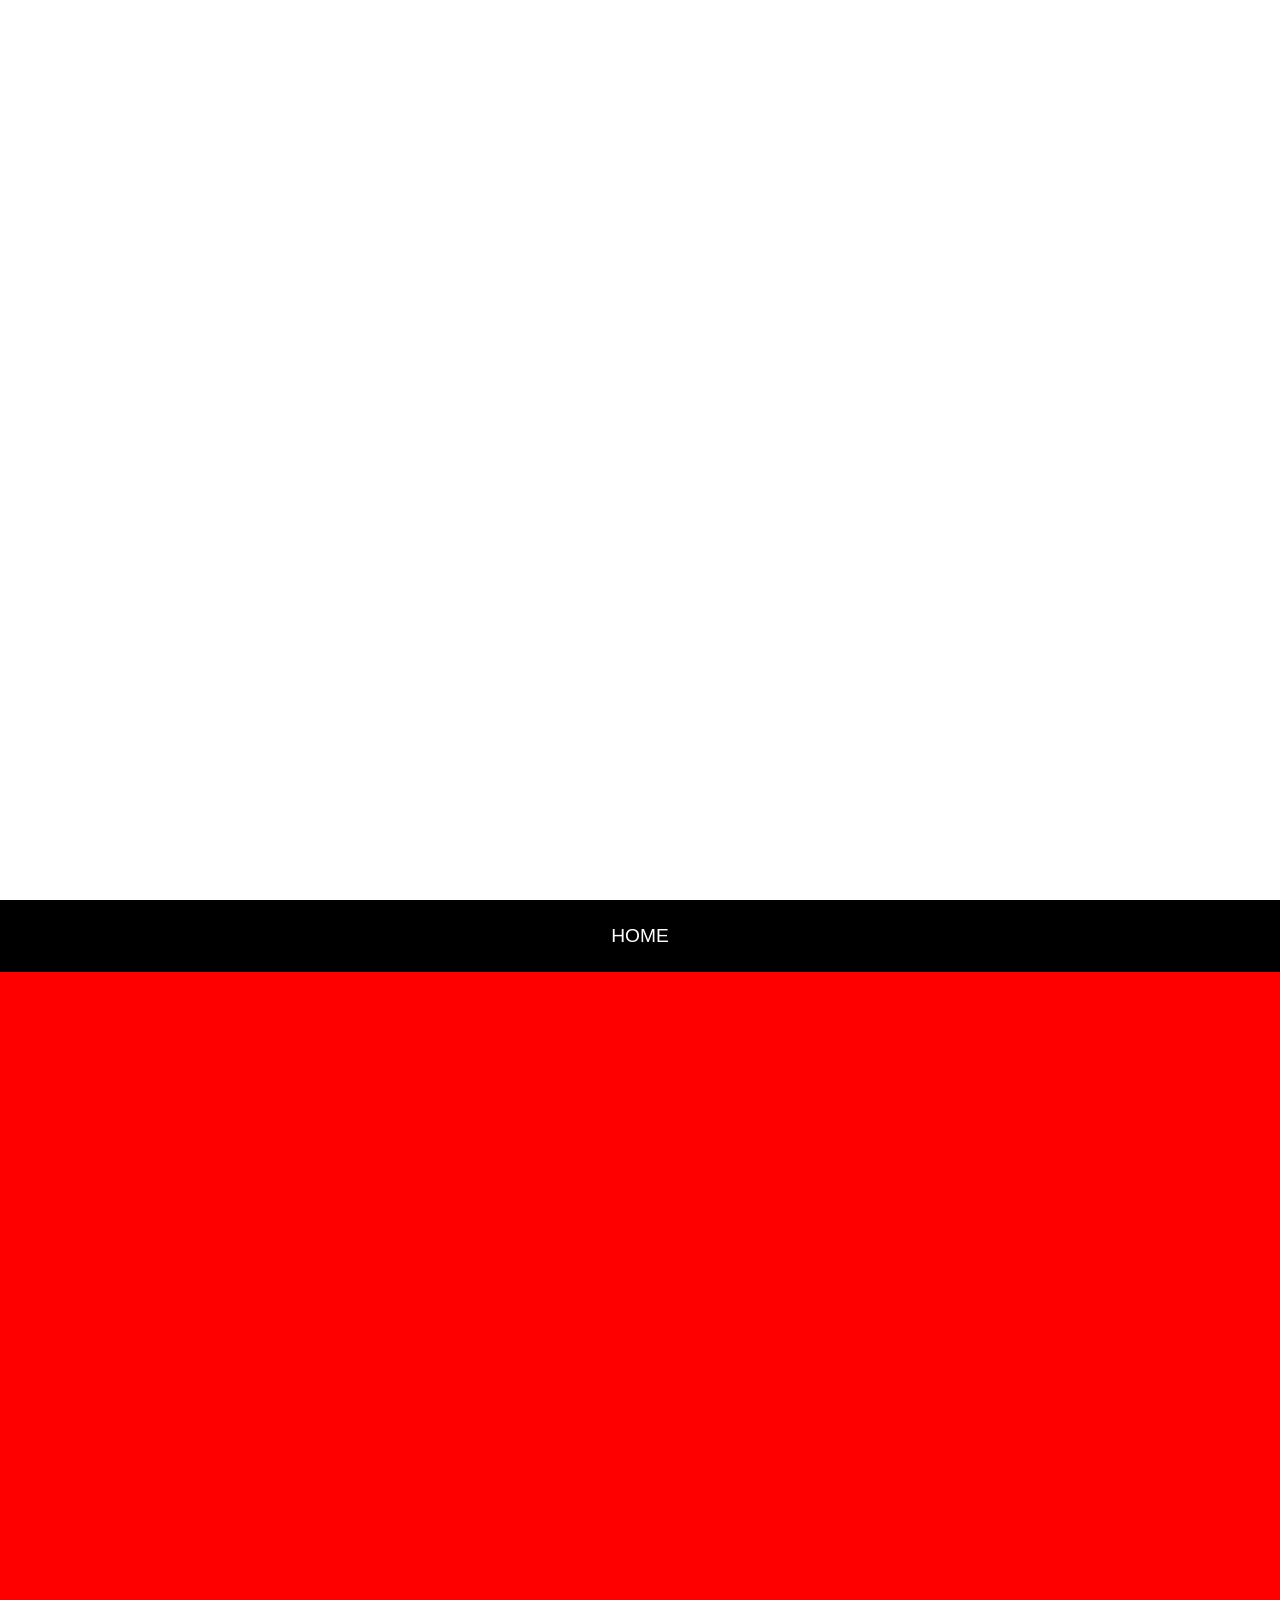
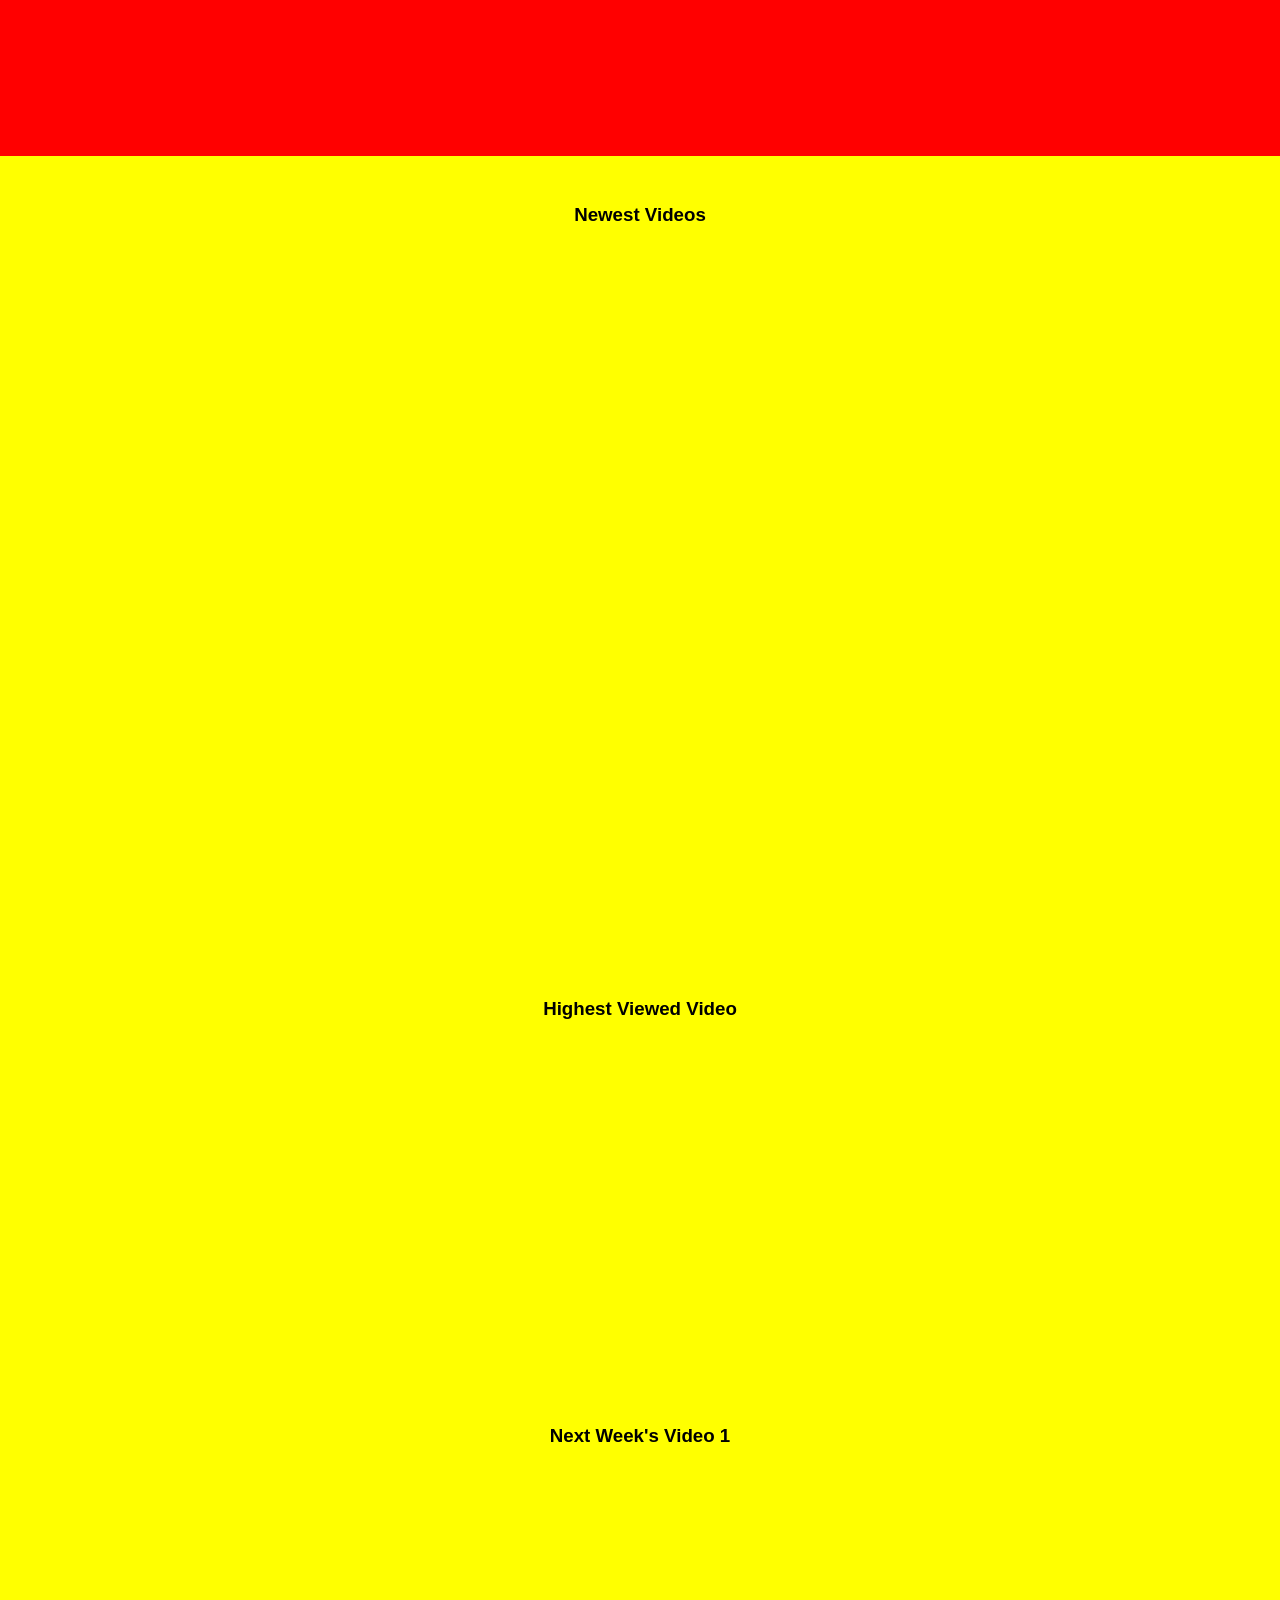
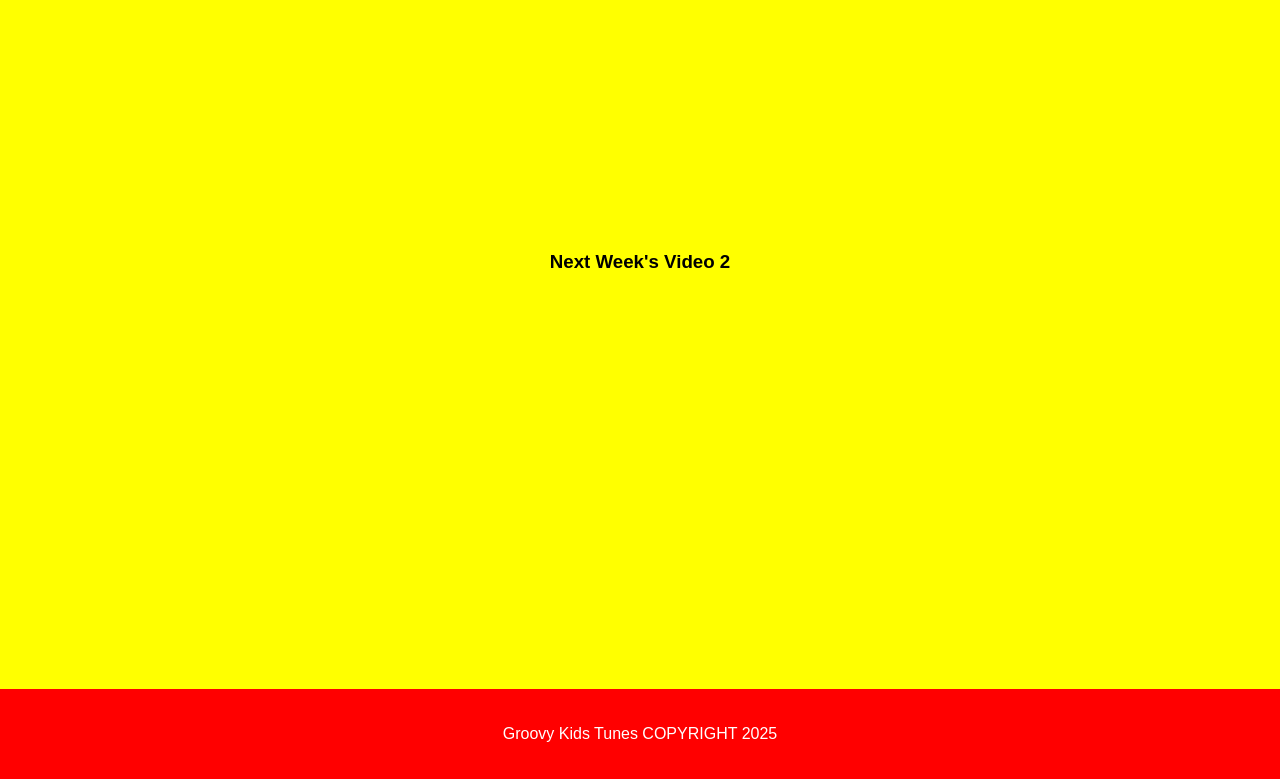
==== index.html @ 376da966 "Added another newest video in yellow section" ====
<!DOCTYPE html>
<html lang="en">
<head>
  <meta charset="UTF-8" />
  <meta name="viewport" content="width=device-width, initial-scale=1.0"/>
  <title>Groovy Kids</title>
  <style>
    body {
      font-family: Arial, sans-serif;
      margin: 0;
      padding: 0;
    }

    /* Header */
    .header {
      background-image: url('https://iili.io/37YXu0G.png');
      background-size: cover;
      background-position: center;
      height: 100vh;
      min-height: 50vh;
      display: flex;
      justify-content: center;
      align-items: center;
      text-align: center;
      color: white;
    }

    /* Navigation Bar */
    .navbar {
      background-color: black;
      padding: 15px 0;
      text-align: center;
      width: 100%;
      display: flex;
      flex-wrap: wrap;
      justify-content: center;
    }

    .navbar a {
      color: white;
      text-decoration: none;
      font-size: 1.2rem;
      padding: 10px 15px;
    }

    .navbar a:hover {
      background-color: #ff5722;
      border-radius: 5px;
    }

    /* Video Section */
    .video-section {
      background-color: red;
      padding: 30px 10px;
      text-align: center;
    }

    .video-container {
      display: flex;
      flex-wrap: wrap;
      justify-content: center;
      gap: 20px;
    }

    .video-container iframe {
      flex: 1 1 calc(25% - 20px);
      max-width: calc(25% - 20px);
      aspect-ratio: 16 / 9;
      height: auto;
      border: none;
    }

    /* Info Section (Yellow) - No Table, Simple Videos */
    .info-section {
      background-color: yellow;
      padding: 30px 10px;
      text-align: center;
    }

    .info-section iframe {
      margin: 10px;
      width: 100%;
      max-width: calc(50% - 20px);
      height: auto;
      aspect-ratio: 16 / 9;
      border: none;
    }

    /* Footer */
    .footer {
      background-color: red;
      color: white;
      text-align: center;
      padding: 20px;
    }

    /* Responsive Design */
    @media (max-width: 1024px) {
      .video-container iframe {
        flex: 1 1 calc(50% - 20px);
        max-width: calc(50% - 20px);
      }

      .info-section iframe {
        max-width: calc(50% - 20px);
      }
    }

    @media (max-width: 768px) {
      .header {
        height: 50vh;
      }

      .navbar a {
        font-size: 1rem;
        padding: 8px 12px;
      }

      .info-section iframe {
        max-width: 100%;
      }
    }
  </style>
</head>
<body>

  <!-- Header -->
  <div class="header"></div>

  <!-- Nav -->
  <div class="navbar">
    <a href="#home">HOME</a>
  </div>

  <!-- Video Section -->
  <div class="video-section" id="home">
    <div class="video-container">
      <iframe src="https://www.youtube.com/embed/XmmV6hf4q6E" allowfullscreen></iframe>
      <iframe src="https://www.youtube.com/embed/tHr3maaCrIk" allowfullscreen></iframe>
      <iframe src="https://www.youtube.com/embed/ZrFnMCoUc2I" allowfullscreen></iframe>
      <iframe src="https://www.youtube.com/embed/zoDYCX41n8c" allowfullscreen></iframe>
      <iframe src="https://www.youtube.com/embed/Uyu440o90m8" allowfullscreen></iframe>
      <iframe src="https://www.youtube.com/embed/1IbADBApymQ" allowfullscreen></iframe>
      <iframe src="https://www.youtube.com/embed/glNVg6HjQUA" allowfullscreen></iframe>
      <iframe src="https://www.youtube.com/embed/fmQbBFi6n1U" allowfullscreen></iframe>
      <iframe src="https://www.youtube.com/embed/CDN5k69f8jw" allowfullscreen></iframe>
      <iframe src="https://www.youtube.com/embed/CHgTyeTq038" allowfullscreen></iframe>
      <iframe src="https://www.youtube.com/embed/r-Z8v1HfoDI" allowfullscreen></iframe>
      <iframe src="https://www.youtube.com/embed/WsD4jPFaRe4" allowfullscreen></iframe>
      <iframe src="https://www.youtube.com/embed/LmPn798LLS0" allowfullscreen></iframe>
      <iframe src="https://www.youtube.com/embed/nRaSjWlrJqs" allowfullscreen></iframe>
      <iframe src="https://www.youtube.com/embed/_-6xrUXwEws" allowfullscreen></iframe>
    </div>
  </div>

  <!-- Info Section (Yellow) - Simple Video Embeds -->
  <div class="info-section">
    <h3>Newest Videos</h3>
    <iframe src="https://www.youtube.com/embed/XmmV6hf4q6E" allowfullscreen></iframe>
    <iframe src="https://www.youtube.com/embed/XmmV6hf4q6E" allowfullscreen></iframe>
    <h3>Highest Viewed Video</h3>
    <iframe src="https://www.youtube.com/embed/ZrFnMCoUc2I" allowfullscreen></iframe>
    <h3>Next Week's Video 1</h3>
    <iframe src="https://www.youtube.com/embed/xxrBtSTF0lE" allowfullscreen></iframe>
    <h3>Next Week's Video 2</h3>
    <iframe src="https://www.youtube.com/embed/_0eRjhJSFCM" allowfullscreen></iframe>
  </div>

  <!-- Footer -->
  <div class="footer">
    <p>Groovy Kids Tunes COPYRIGHT 2025</p>
  </div>

</body>
</html>
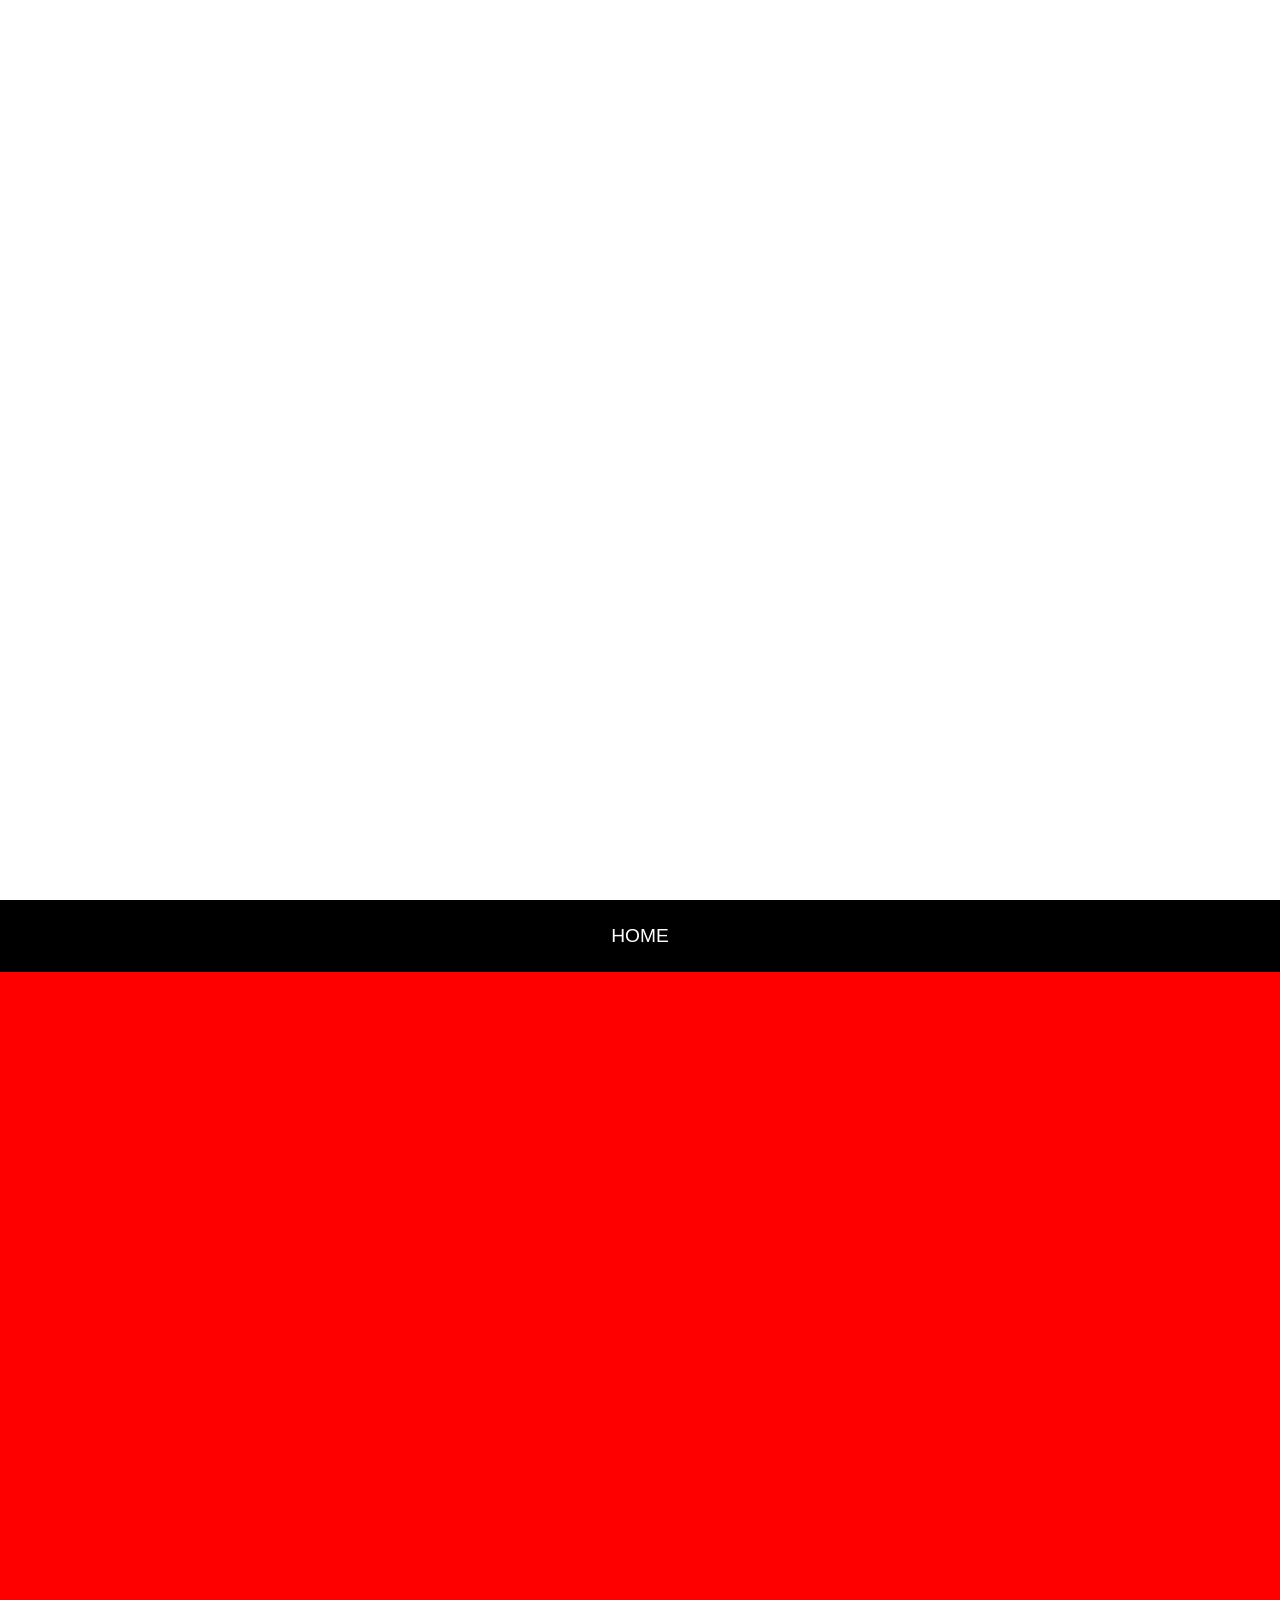
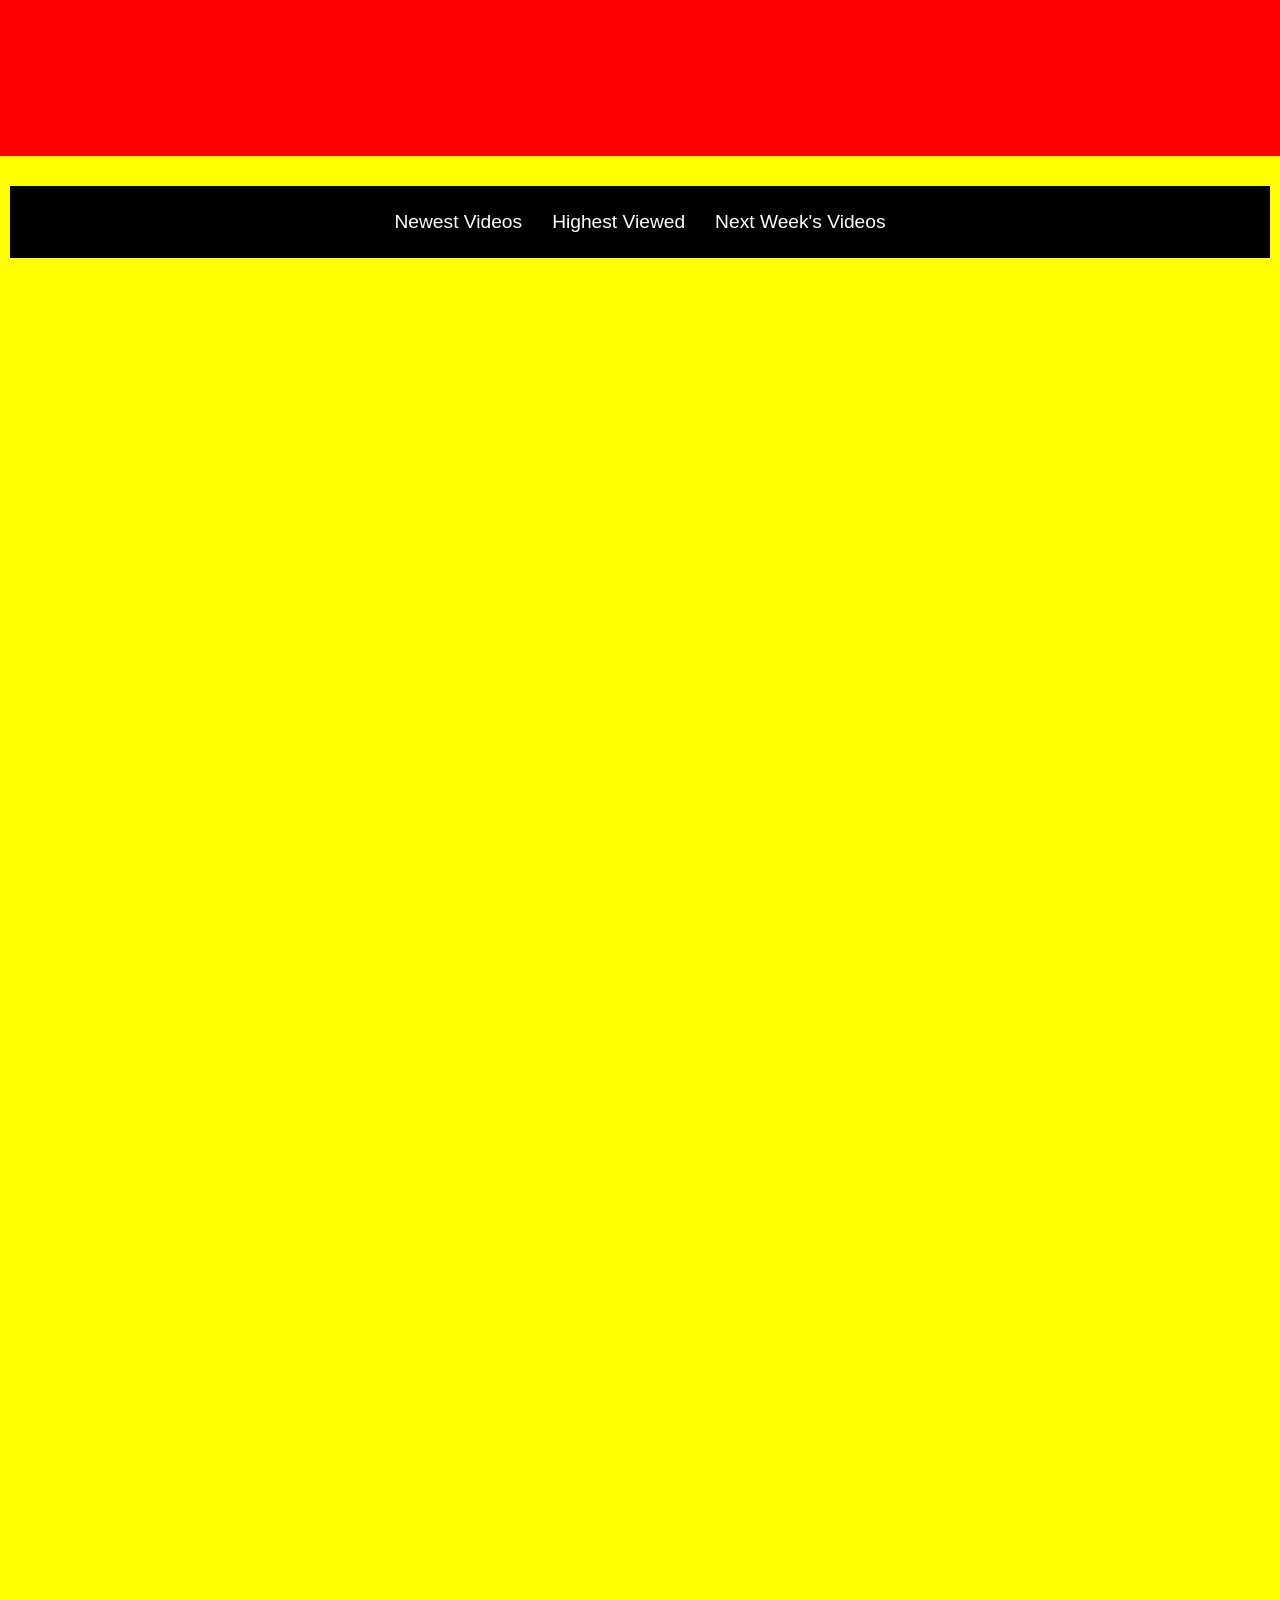
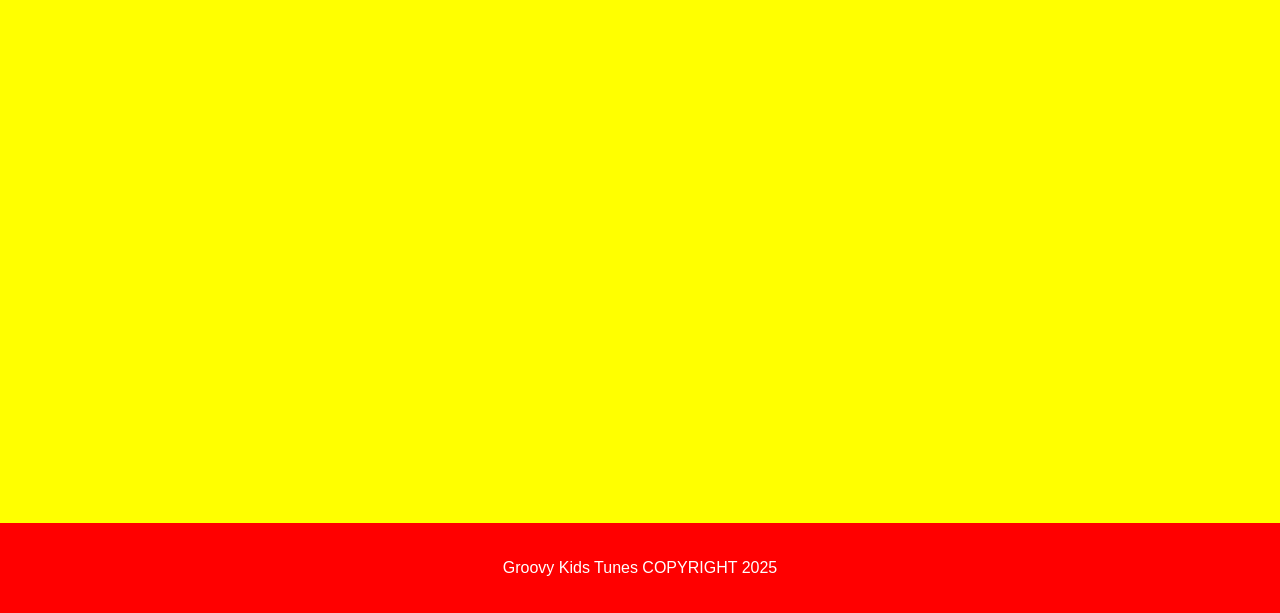
==== commit 6f9ea776: "fixxed the navbar problem" ====
--- a/index.html
+++ b/index.html
@@ -70,7 +70,7 @@
       border: none;
     }
 
-    /* Info Section (Yellow) - No Table, Simple Videos */
+    /* Info Section (Yellow) - No Titles, Simple Videos */
     .info-section {
       background-color: yellow;
       padding: 30px 10px;
@@ -155,14 +155,17 @@
 
   <!-- Info Section (Yellow) - Simple Video Embeds -->
   <div class="info-section">
-    <h3>Newest Videos</h3>
+    <!-- Yellow Section Nav -->
+    <div class="navbar">
+      <a href="#newest">Newest Videos</a>
+      <a href="#highest">Highest Viewed</a>
+      <a href="#nextweek">Next Week's Videos</a>
+    </div>
+    
     <iframe src="https://www.youtube.com/embed/XmmV6hf4q6E" allowfullscreen></iframe>
-    <iframe src="https://www.youtube.com/embed/XmmV6hf4q6E" allowfullscreen></iframe>
-    <h3>Highest Viewed Video</h3>
+    <iframe src="https://www.youtube.com/embed/tHr3maaCrIk" allowfullscreen></iframe>
     <iframe src="https://www.youtube.com/embed/ZrFnMCoUc2I" allowfullscreen></iframe>
-    <h3>Next Week's Video 1</h3>
     <iframe src="https://www.youtube.com/embed/xxrBtSTF0lE" allowfullscreen></iframe>
-    <h3>Next Week's Video 2</h3>
     <iframe src="https://www.youtube.com/embed/_0eRjhJSFCM" allowfullscreen></iframe>
   </div>
 
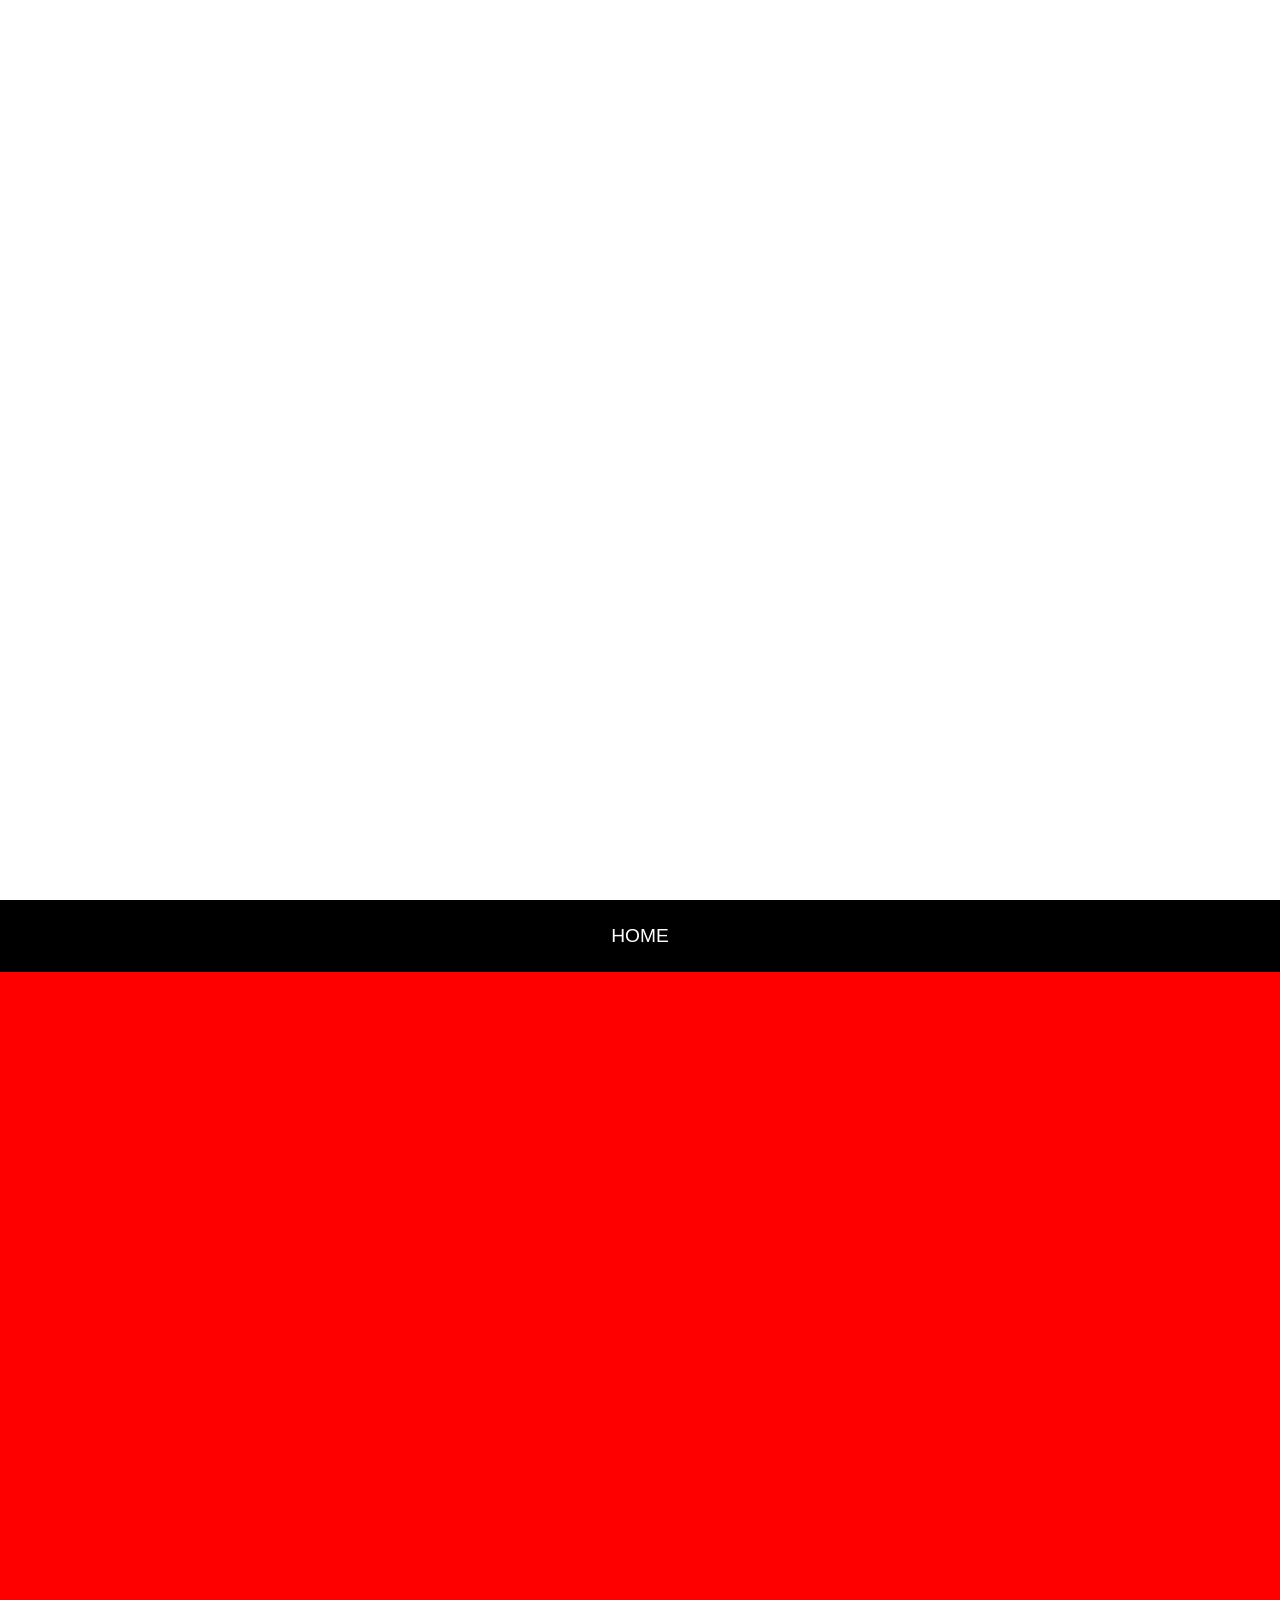
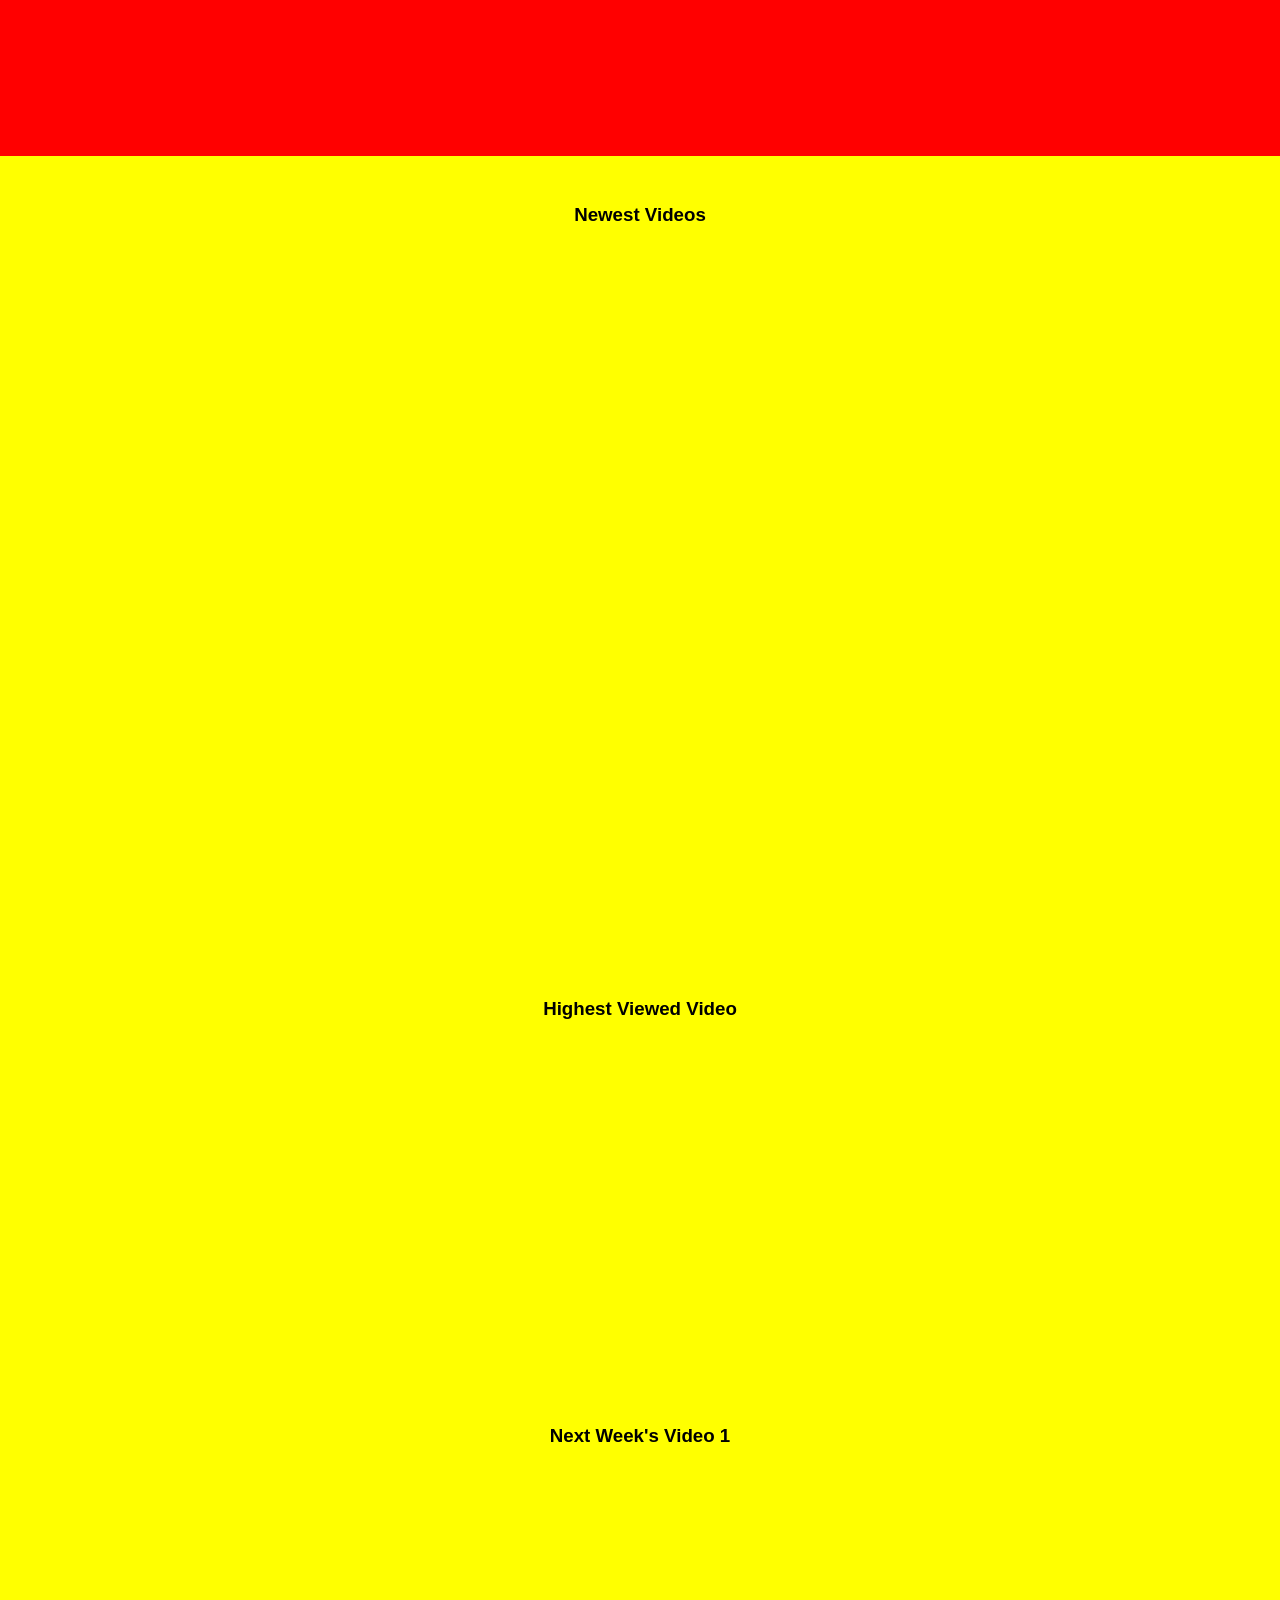
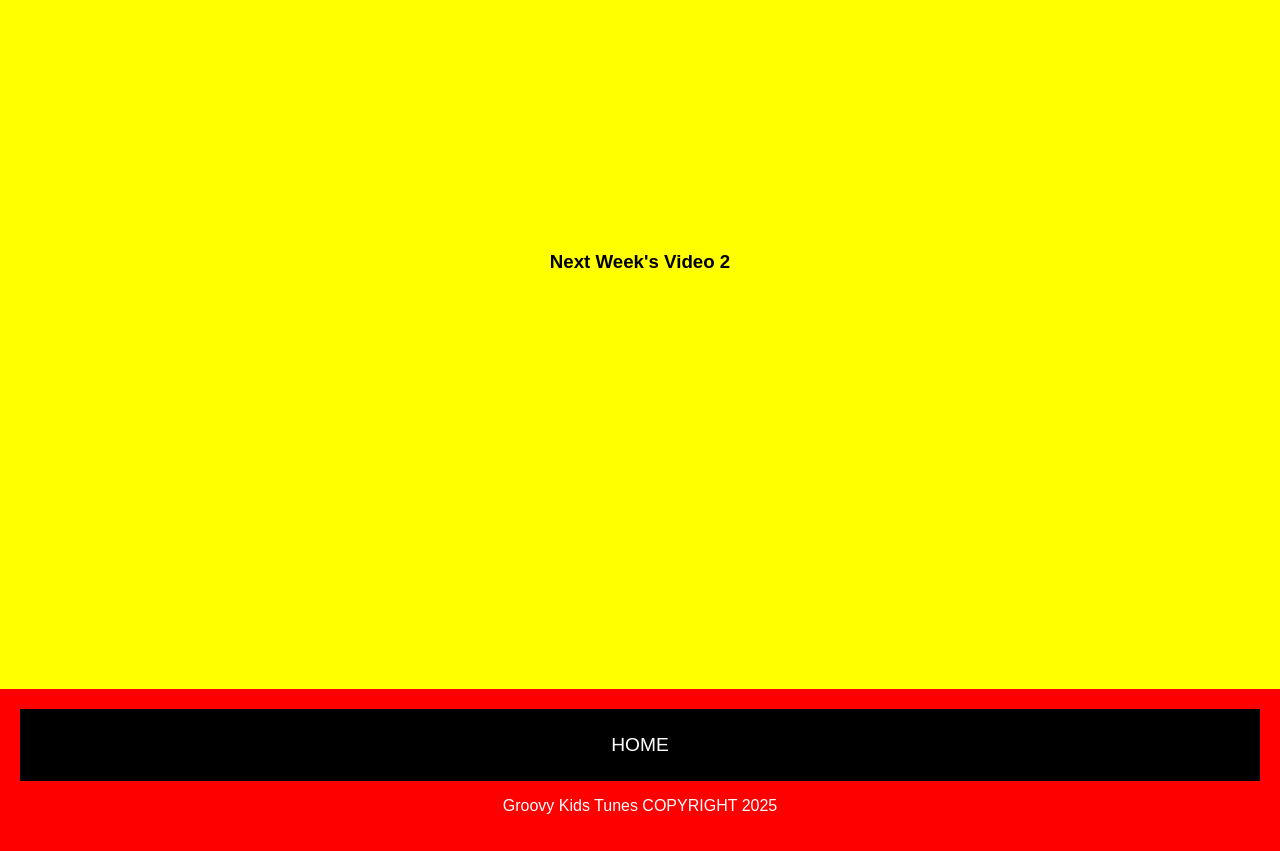
==== commit 01927da0: "working on bottom nav bar" ====
--- a/index.html
+++ b/index.html
@@ -27,7 +27,7 @@
 
     /* Navigation Bar */
     .navbar {
-      background-color: black;
+      background-color: black;  /* Ensure both navbars have the same black background */
       padding: 15px 0;
       text-align: center;
       width: 100%;
@@ -70,7 +70,7 @@
       border: none;
     }
 
-    /* Info Section (Yellow) - No Titles, Simple Videos */
+    /* Info Section (Yellow) - No Table, Simple Videos */
     .info-section {
       background-color: yellow;
       padding: 30px 10px;
@@ -155,22 +155,23 @@
 
   <!-- Info Section (Yellow) - Simple Video Embeds -->
   <div class="info-section">
-    <!-- Yellow Section Nav -->
-    <div class="navbar">
-      <a href="#newest">Newest Videos</a>
-      <a href="#highest">Highest Viewed</a>
-      <a href="#nextweek">Next Week's Videos</a>
-    </div>
-    
+    <h3>Newest Videos</h3>
     <iframe src="https://www.youtube.com/embed/XmmV6hf4q6E" allowfullscreen></iframe>
     <iframe src="https://www.youtube.com/embed/tHr3maaCrIk" allowfullscreen></iframe>
+    <h3>Highest Viewed Video</h3>
     <iframe src="https://www.youtube.com/embed/ZrFnMCoUc2I" allowfullscreen></iframe>
+    <h3>Next Week's Video 1</h3>
     <iframe src="https://www.youtube.com/embed/xxrBtSTF0lE" allowfullscreen></iframe>
+    <h3>Next Week's Video 2</h3>
     <iframe src="https://www.youtube.com/embed/_0eRjhJSFCM" allowfullscreen></iframe>
   </div>
 
   <!-- Footer -->
   <div class="footer">
+    <!-- Footer Nav Bar (Black) -->
+    <div class="navbar">
+      <a href="#home">HOME</a>
+    </div>
     <p>Groovy Kids Tunes COPYRIGHT 2025</p>
   </div>
 
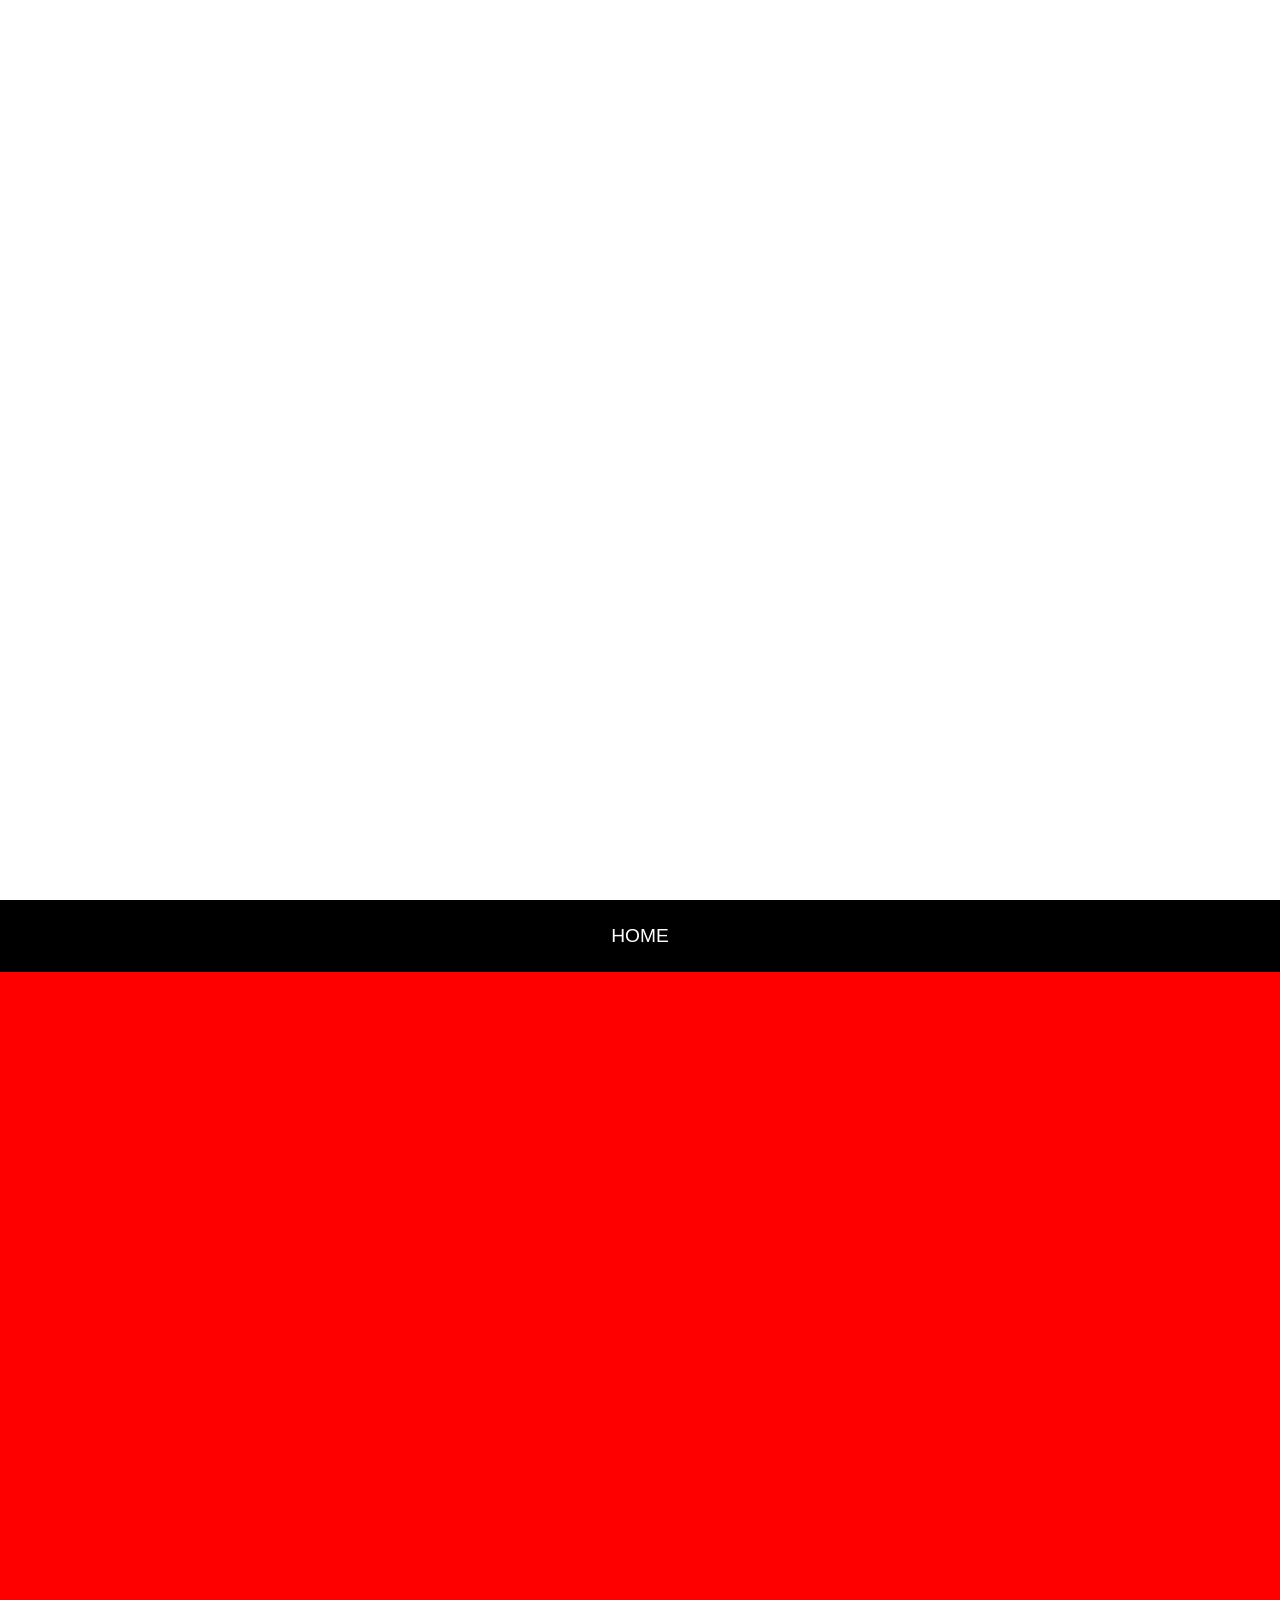
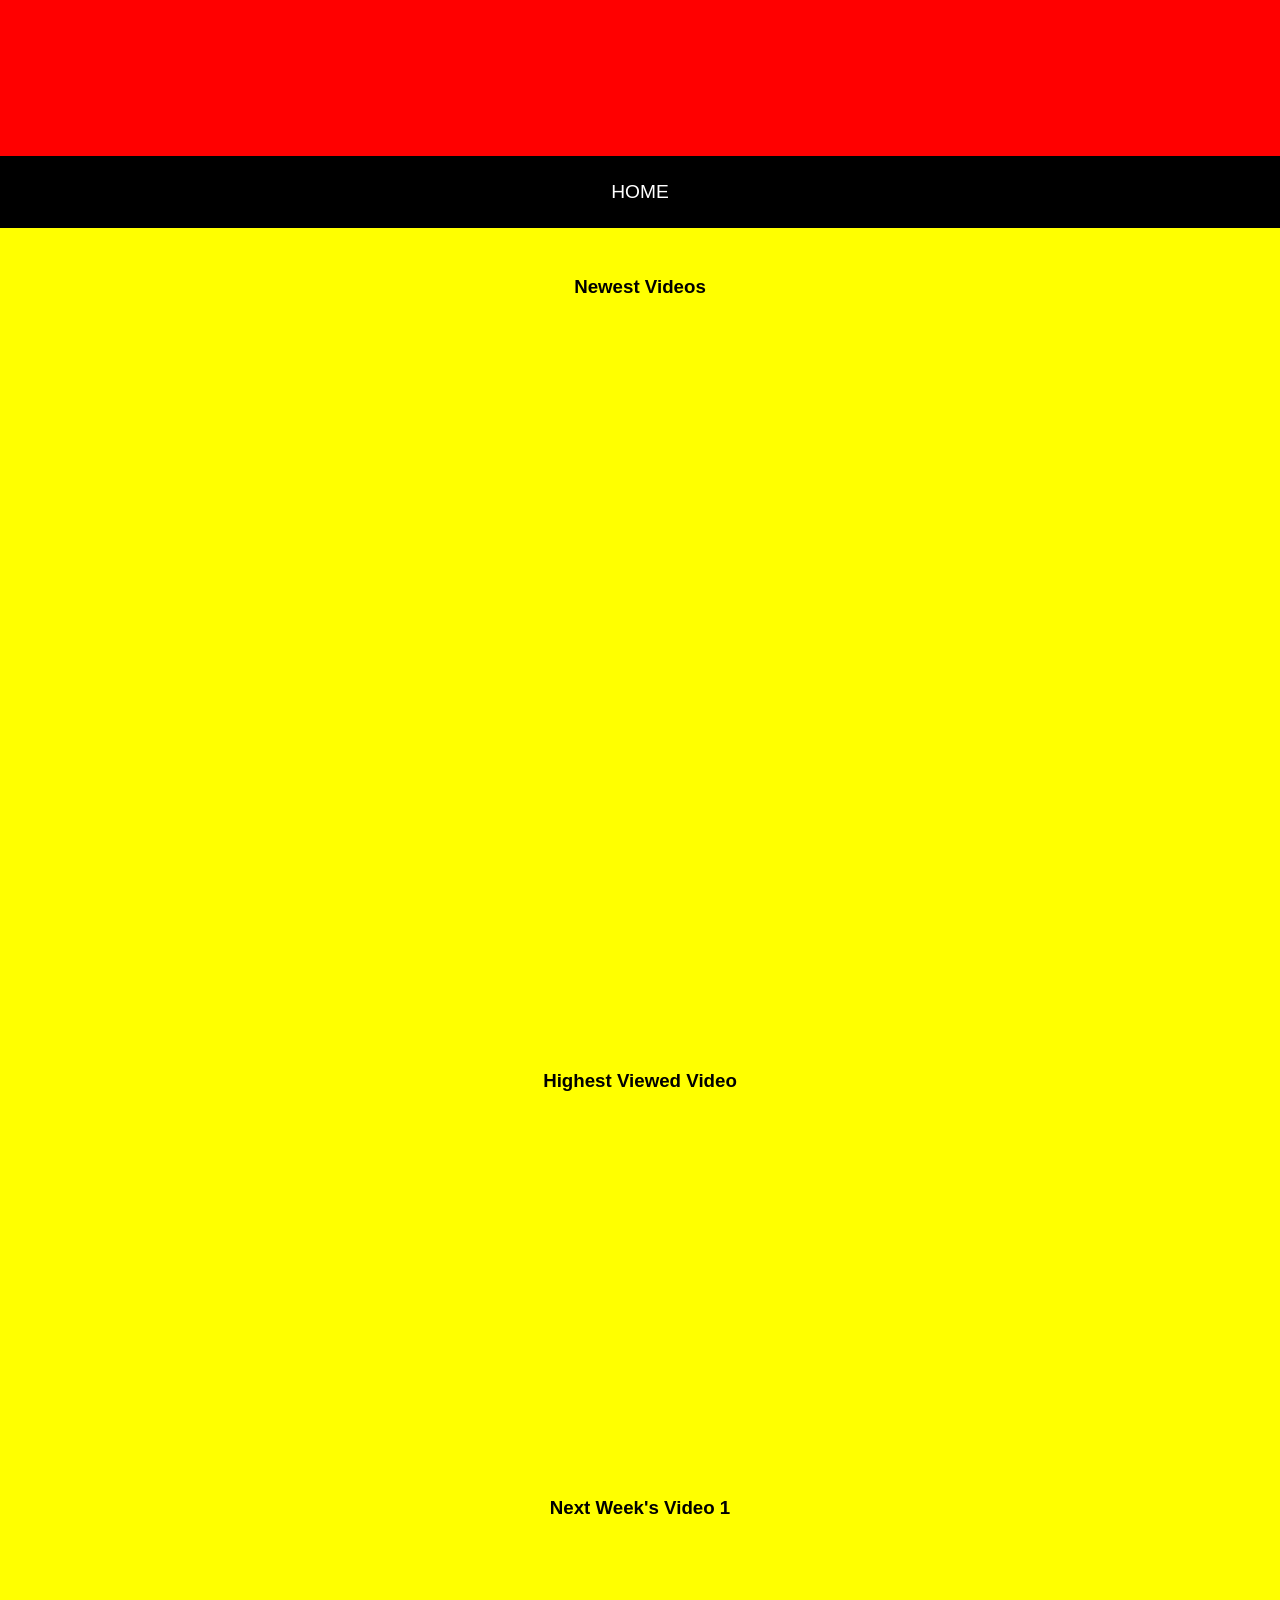
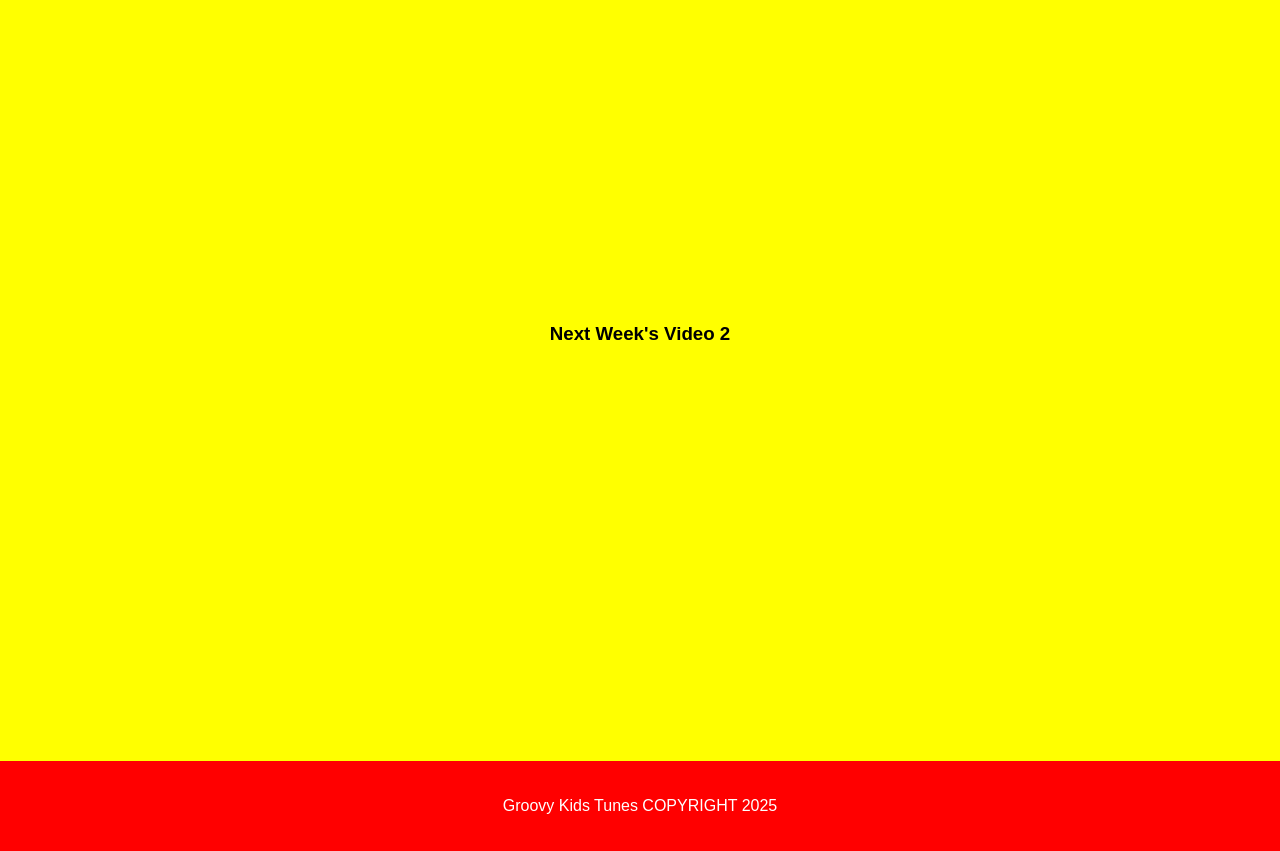
==== commit 920f7f0e: "Navbar still in progress" ====
--- a/index.html
+++ b/index.html
@@ -27,7 +27,7 @@
 
     /* Navigation Bar */
     .navbar {
-      background-color: black;  /* Ensure both navbars have the same black background */
+      background-color: black;
       padding: 15px 0;
       text-align: center;
       width: 100%;
@@ -153,6 +153,11 @@
     </div>
   </div>
 
+  <!-- Nav (New divider nav between Yellow and Red) -->
+  <div class="navbar">
+    <a href="#home">HOME</a>
+  </div>
+
   <!-- Info Section (Yellow) - Simple Video Embeds -->
   <div class="info-section">
     <h3>Newest Videos</h3>
@@ -168,10 +173,6 @@
 
   <!-- Footer -->
   <div class="footer">
-    <!-- Footer Nav Bar (Black) -->
-    <div class="navbar">
-      <a href="#home">HOME</a>
-    </div>
     <p>Groovy Kids Tunes COPYRIGHT 2025</p>
   </div>
 
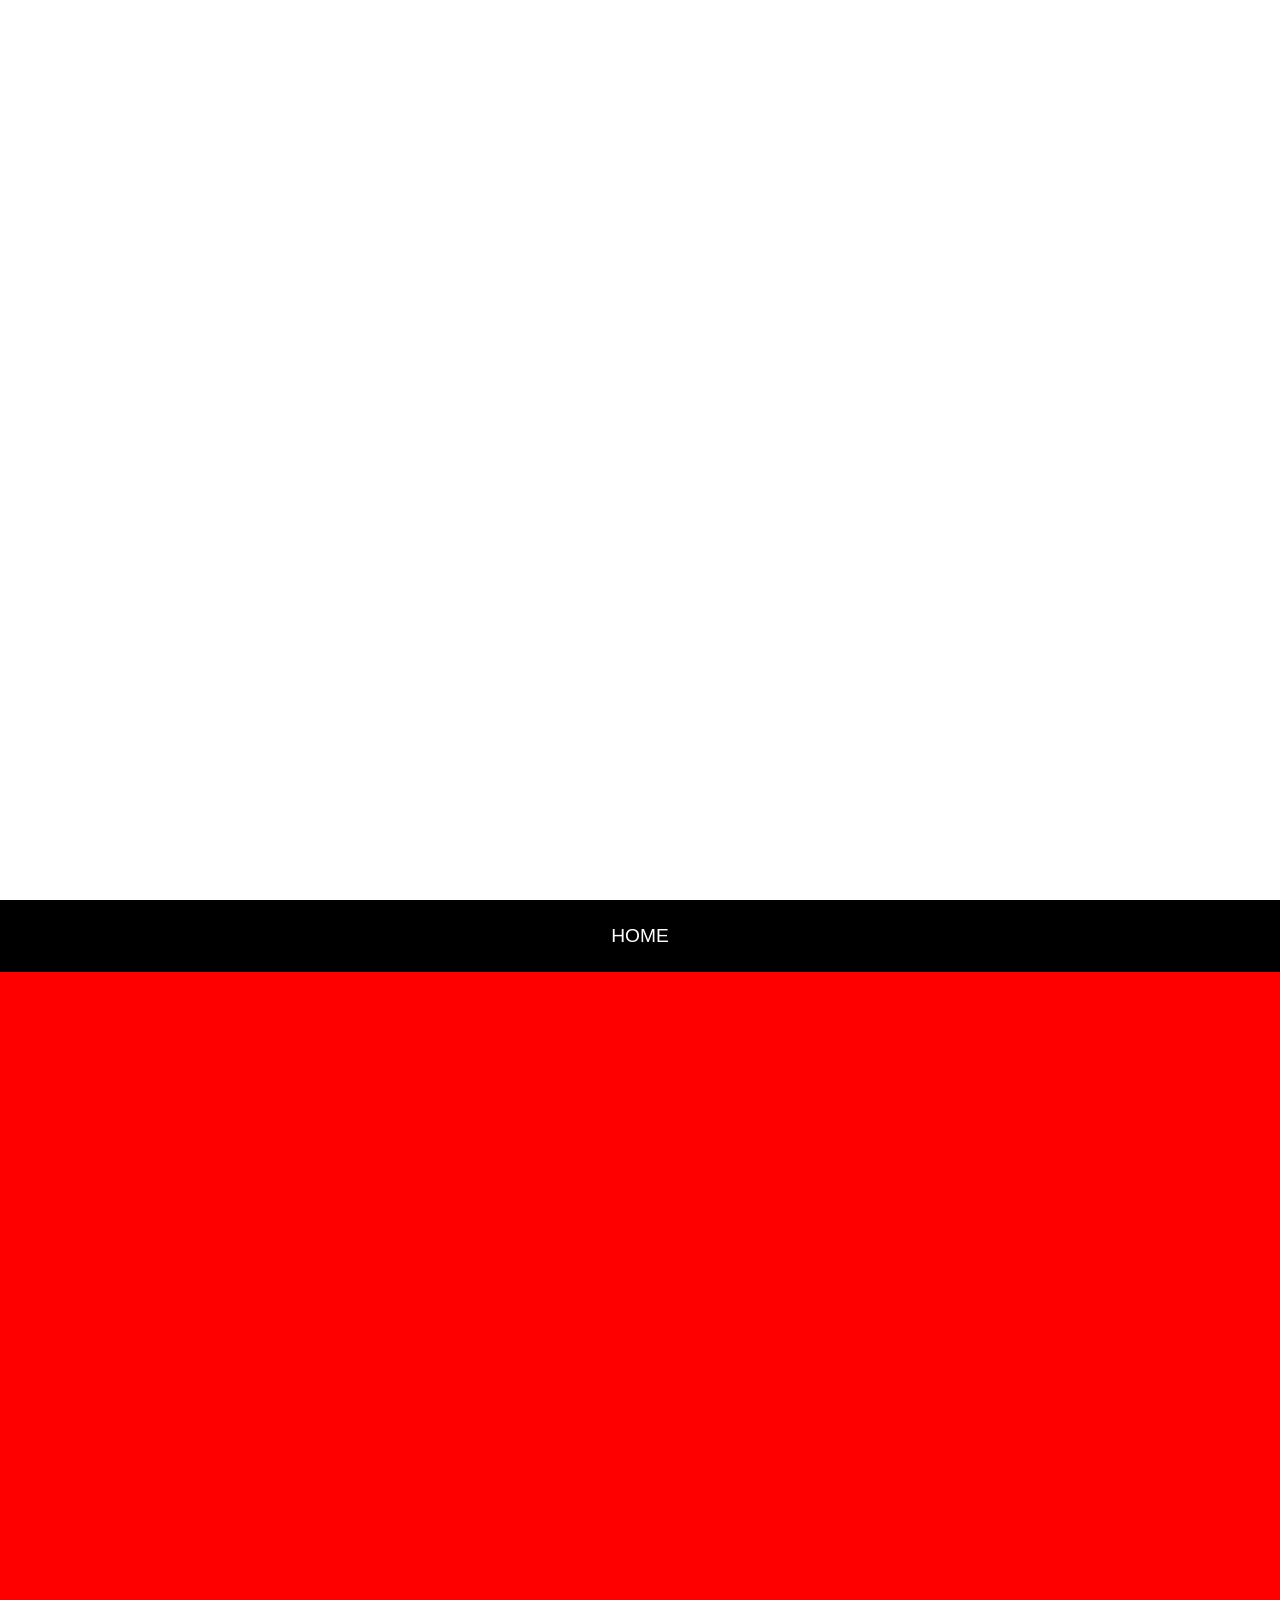
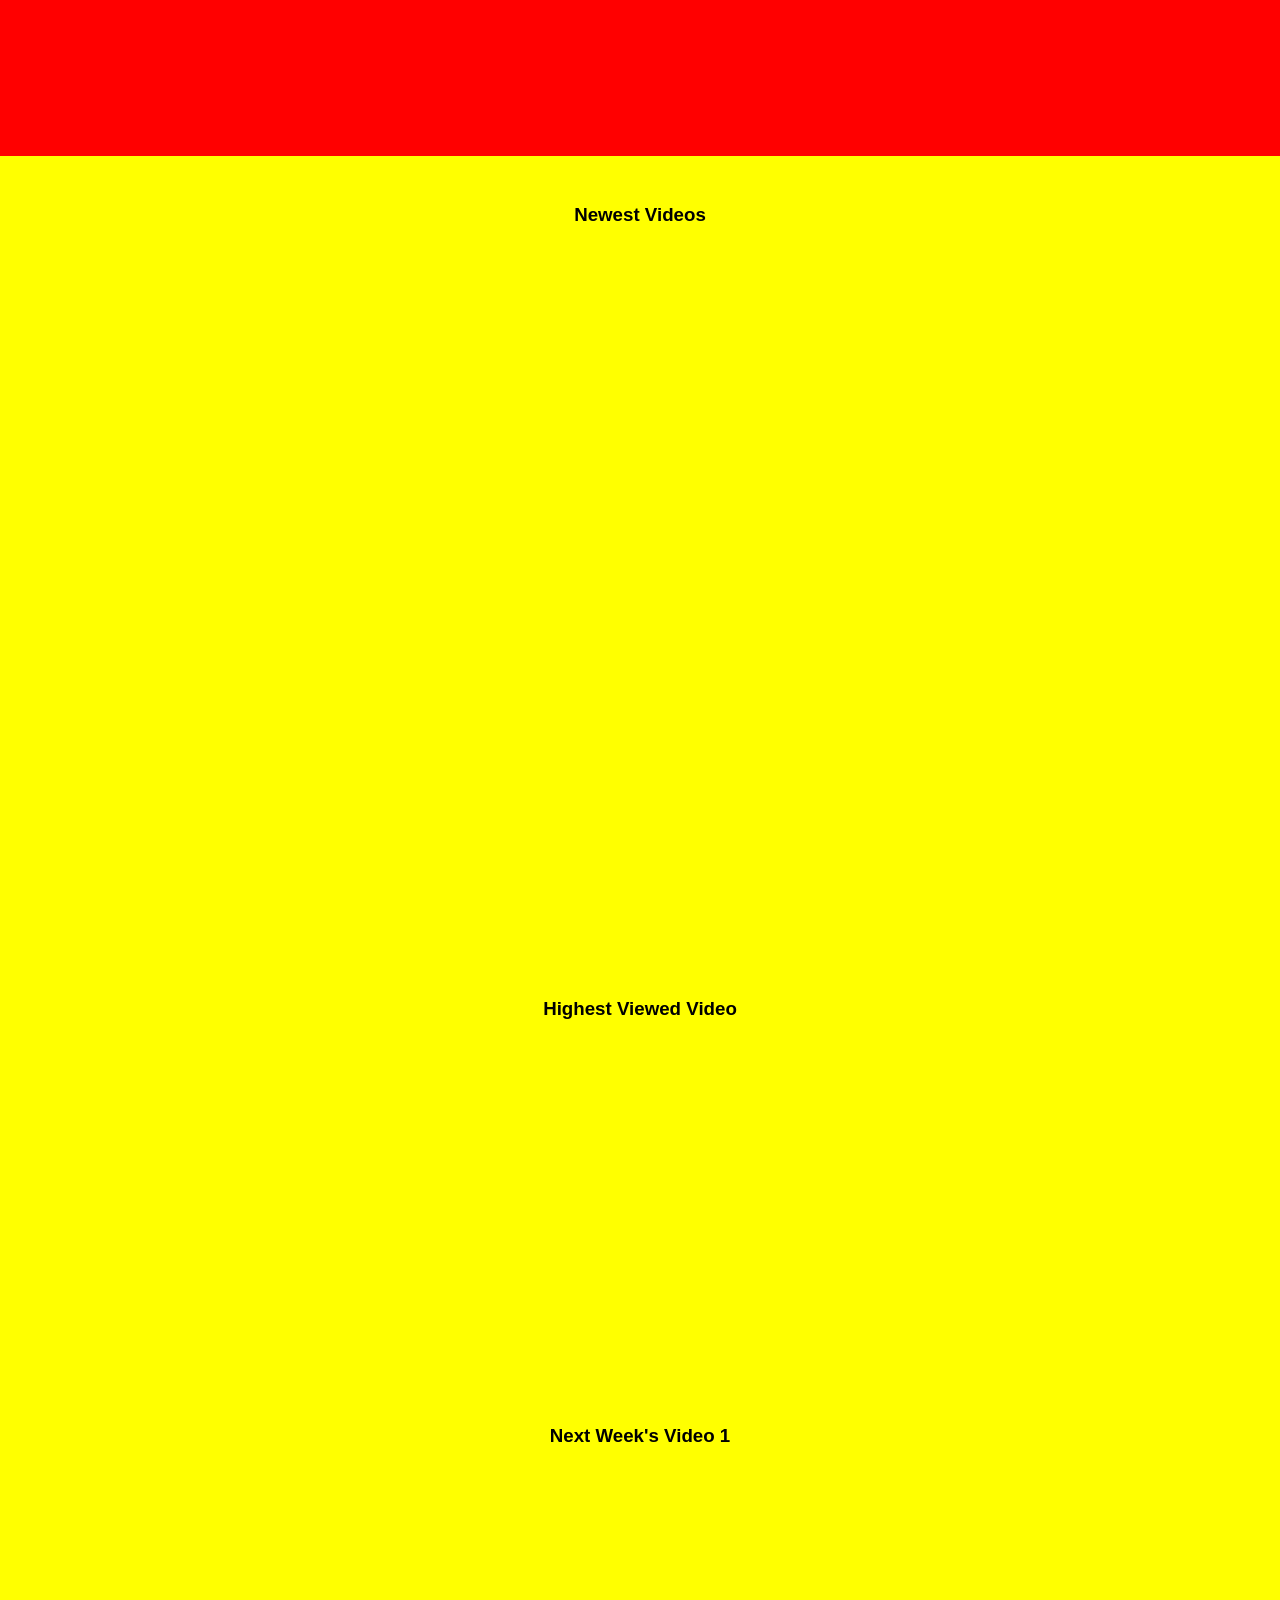
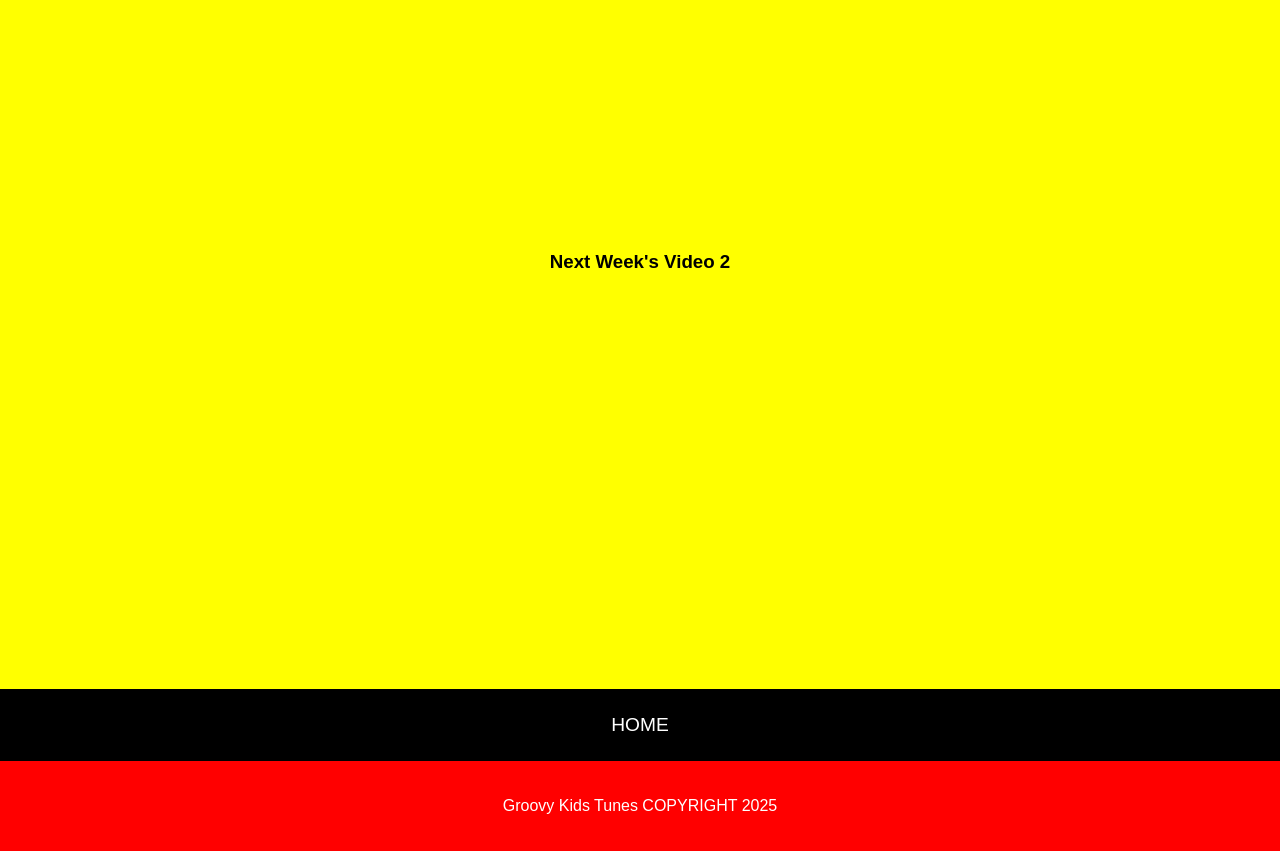
==== commit 8f09d161: "Nav bars PERFECTED" ====
--- a/index.html
+++ b/index.html
@@ -127,12 +127,12 @@
   <!-- Header -->
   <div class="header"></div>
 
-  <!-- Nav -->
+  <!-- First Nav Bar (Black Divider) -->
   <div class="navbar">
     <a href="#home">HOME</a>
   </div>
 
-  <!-- Video Section -->
+  <!-- Video Section (Red Section for Videos) -->
   <div class="video-section" id="home">
     <div class="video-container">
       <iframe src="https://www.youtube.com/embed/XmmV6hf4q6E" allowfullscreen></iframe>
@@ -153,12 +153,7 @@
     </div>
   </div>
 
-  <!-- Nav (New divider nav between Yellow and Red) -->
-  <div class="navbar">
-    <a href="#home">HOME</a>
-  </div>
-
-  <!-- Info Section (Yellow) - Simple Video Embeds -->
+  <!-- Info Section (Yellow) -->
   <div class="info-section">
     <h3>Newest Videos</h3>
     <iframe src="https://www.youtube.com/embed/XmmV6hf4q6E" allowfullscreen></iframe>
@@ -171,7 +166,12 @@
     <iframe src="https://www.youtube.com/embed/_0eRjhJSFCM" allowfullscreen></iframe>
   </div>
 
-  <!-- Footer -->
+  <!-- Second Nav Bar (Black Divider) Between Yellow and Red Section -->
+  <div class="navbar">
+    <a href="#home">HOME</a>
+  </div>
+
+  <!-- Footer (Red) -->
   <div class="footer">
     <p>Groovy Kids Tunes COPYRIGHT 2025</p>
   </div>
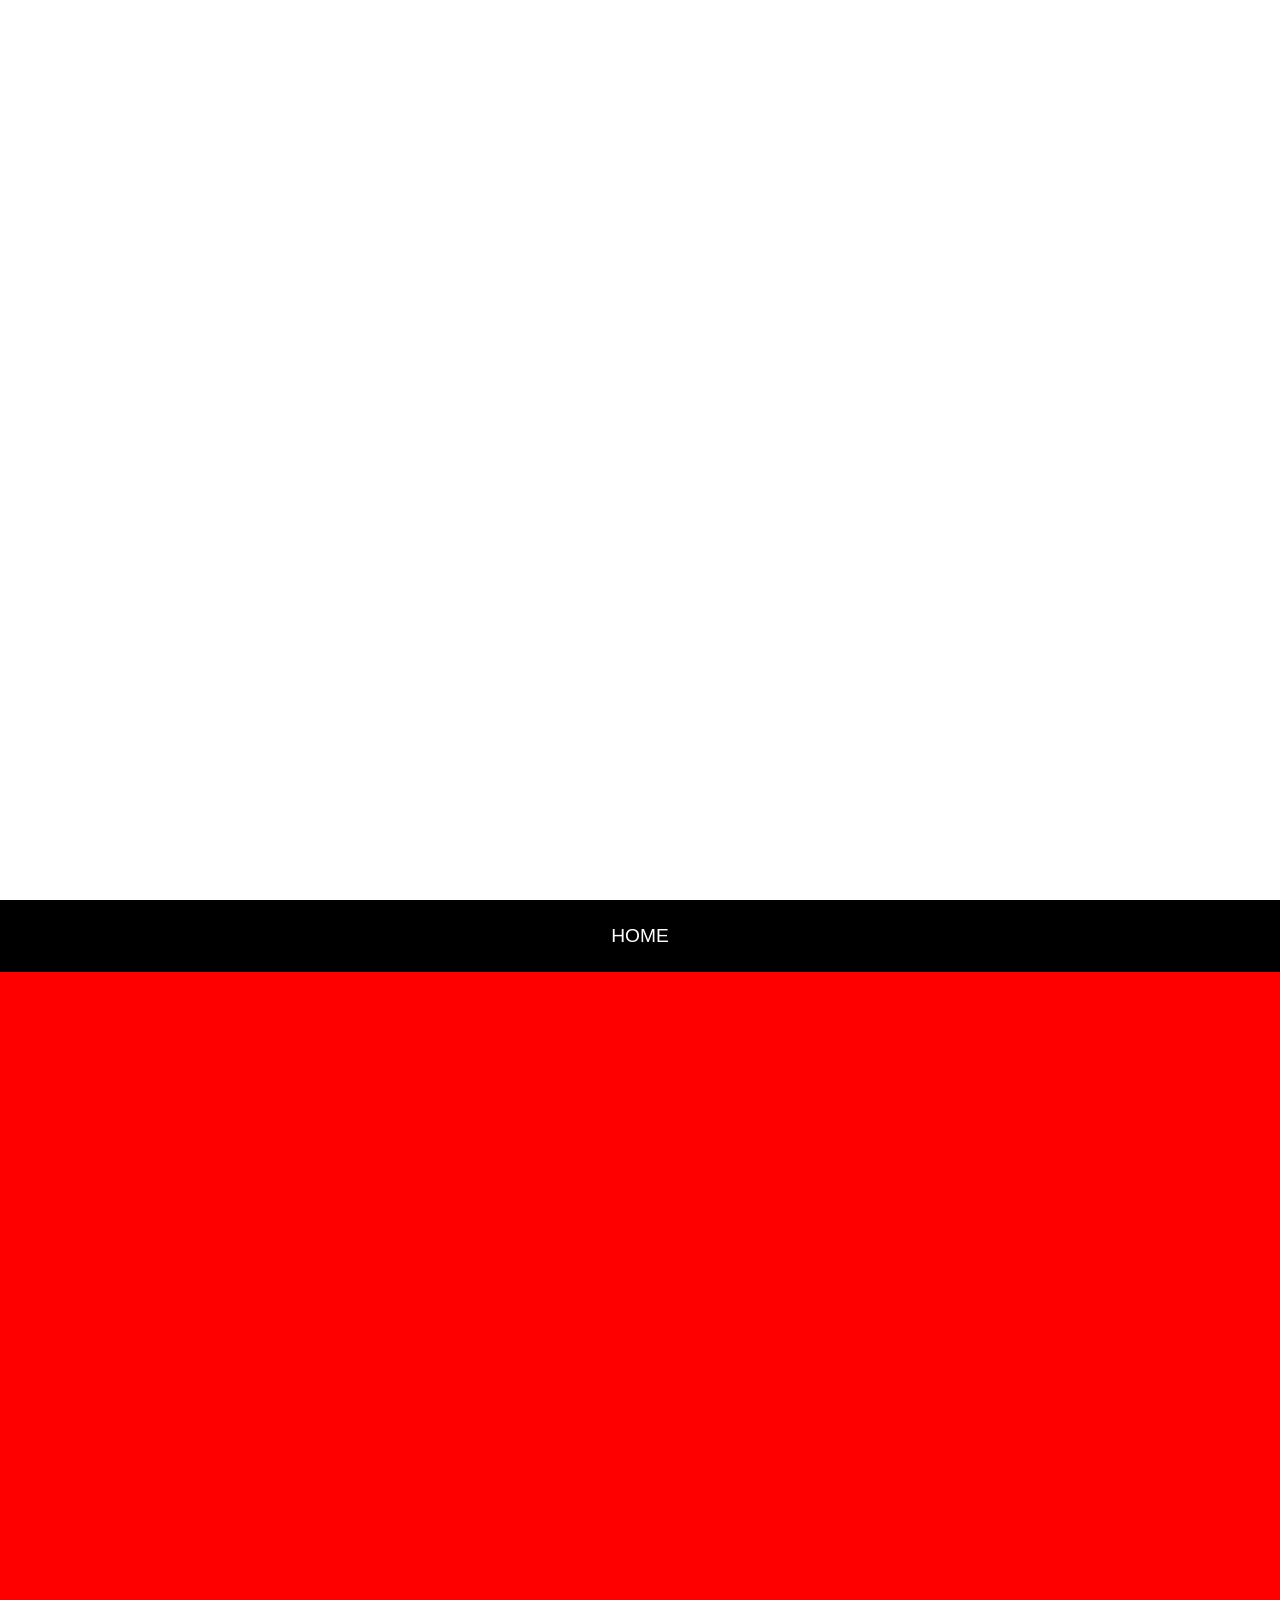
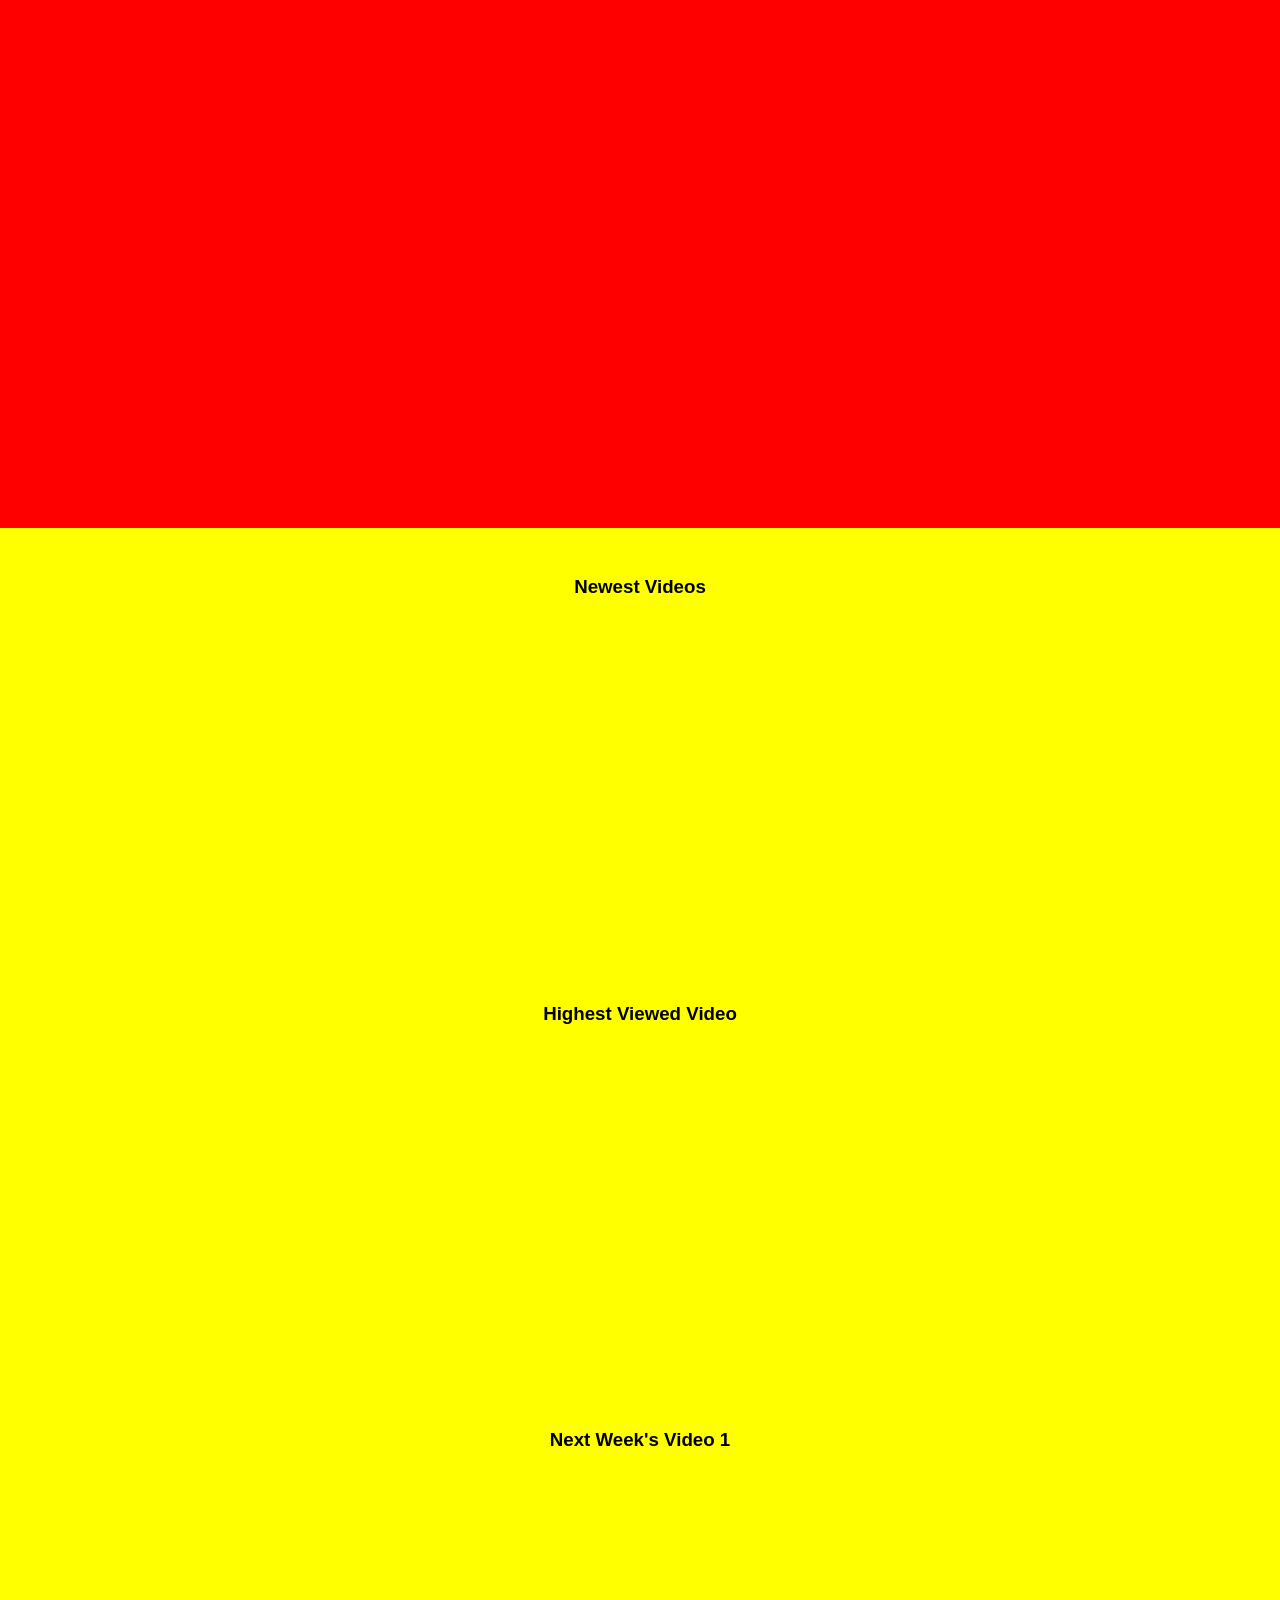
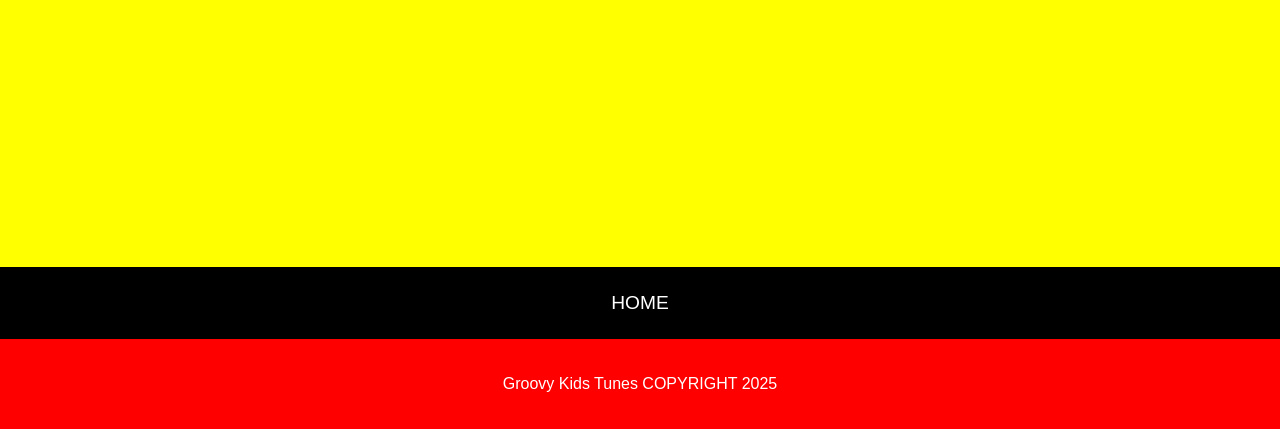
==== commit e02e7df0: "updating website" ====
--- a/index.html
+++ b/index.html
@@ -135,6 +135,12 @@
   <!-- Video Section (Red Section for Videos) -->
   <div class="video-section" id="home">
     <div class="video-container">
+      <iframe src="https://www.youtube.com/embed/dn2bDdFXpfw" allowfullscreen></iframe>
+      <iframe src="https://www.youtube.com/embed/ZLBlJq7qNYc" allowfullscreen></iframe>
+      <iframe src="https://www.youtube.com/embed/6yhxKzmfjtQ" allowfullscreen></iframe>
+      <iframe src="https://www.youtube.com/embed/NFPGVrqJPc4" allowfullscreen></iframe>
+      <iframe src="https://www.youtube.com/embed/_0eRjhJSFCM" allowfullscreen></iframe>
+      <iframe src="https://www.youtube.com/embed/xxrBtSTF0lE" allowfullscreen></iframe>
       <iframe src="https://www.youtube.com/embed/XmmV6hf4q6E" allowfullscreen></iframe>
       <iframe src="https://www.youtube.com/embed/tHr3maaCrIk" allowfullscreen></iframe>
       <iframe src="https://www.youtube.com/embed/ZrFnMCoUc2I" allowfullscreen></iframe>
@@ -156,14 +162,11 @@
   <!-- Info Section (Yellow) -->
   <div class="info-section">
     <h3>Newest Videos</h3>
-    <iframe src="https://www.youtube.com/embed/XmmV6hf4q6E" allowfullscreen></iframe>
-    <iframe src="https://www.youtube.com/embed/tHr3maaCrIk" allowfullscreen></iframe>
-    <h3>Highest Viewed Video</h3>
+    <iframe src="https://www.youtube.com/embed/_P6d3YZjfGc" allowfullscreen></iframe>
+        <h3>Highest Viewed Video</h3>
     <iframe src="https://www.youtube.com/embed/ZrFnMCoUc2I" allowfullscreen></iframe>
     <h3>Next Week's Video 1</h3>
-    <iframe src="https://www.youtube.com/embed/xxrBtSTF0lE" allowfullscreen></iframe>
-    <h3>Next Week's Video 2</h3>
-    <iframe src="https://www.youtube.com/embed/_0eRjhJSFCM" allowfullscreen></iframe>
+    <iframe src="https://www.youtube.com/embed/Xmw7QrG4dN8" allowfullscreen></iframe>
   </div>
 
   <!-- Second Nav Bar (Black Divider) Between Yellow and Red Section -->
